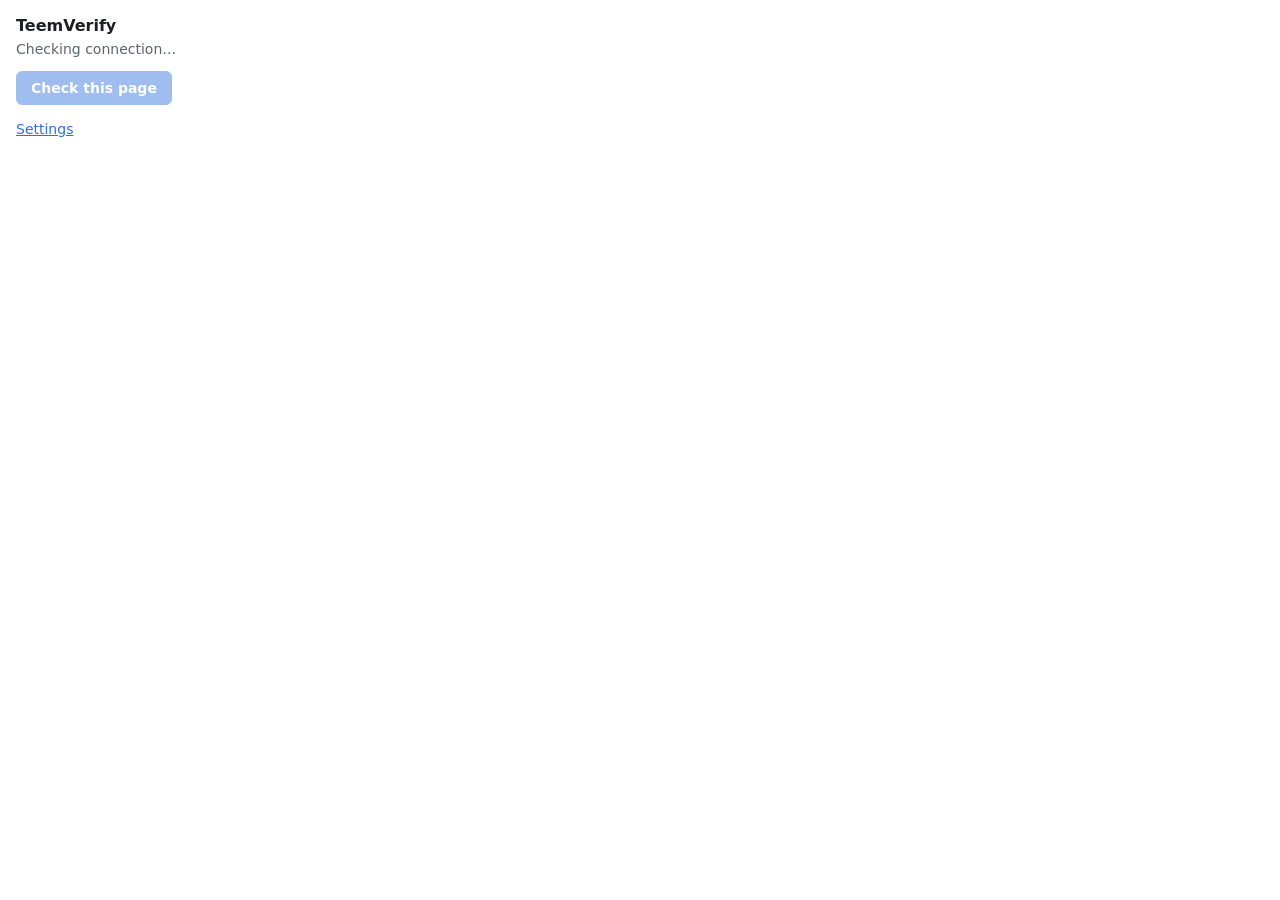
==== extension/popup.html @ 63214589 "Add Chrome extension skeleton: popup, settings, background worker Co-Authored-By: Claude Opus 5.5 <n" ====
<!doctype html>
<html lang="en">
<head>
  <meta charset="utf-8">
  <title>TeemVerify</title>
  <link rel="stylesheet" href="ui.css">
  <style>main { width: 280px; padding: 16px; }</style>
</head>
<body>
  <main>
    <h1>TeemVerify</h1>
    <p id="status" class="muted" role="status">Checking connection…</p>
    <button id="check" disabled title="Coming in the next build step">Check this page</button>
    <div class="row"><a href="options.html" target="_blank">Settings</a></div>
  </main>
  <script type="module" src="popup.js"></script>
</body>
</html>
---- extension/ui.css ----
:root {
  --bg: #ffffff;
  --text: #1c1f24;
  --muted: #5d6470;
  --border: #d9dde3;
  --accent: #2f6fde;
  --ok: #1f7a4d;
  --error: #b42318;
  font-family: system-ui, -apple-system, "Segoe UI", sans-serif;
  font-size: 14px;
  color: var(--text);
  background: var(--bg);
}

@media (prefers-color-scheme: dark) {
  :root {
    --bg: #1b1d21;
    --text: #e8eaee;
    --muted: #a3a9b4;
    --border: #3a3e46;
    --accent: #7aa7f5;
    --ok: #5cc795;
    --error: #f08a80;
  }
}

body { margin: 0; background: var(--bg); }
h1 { font-size: 16px; margin: 0 0 4px; }
p { margin: 0 0 12px; line-height: 1.45; }
.muted { color: var(--muted); }
.ok { color: var(--ok); }
.error { color: var(--error); }

label { display: block; font-weight: 600; margin: 16px 0 4px; }
input {
  box-sizing: border-box;
  width: 100%;
  padding: 8px 10px;
  border: 1px solid var(--border);
  border-radius: 6px;
  background: var(--bg);
  color: var(--text);
  font: inherit;
}
.hint { font-size: 12px; color: var(--muted); margin-top: 4px; }

button {
  padding: 8px 14px;
  border: 1px solid var(--accent);
  border-radius: 6px;
  background: var(--accent);
  color: #fff;
  font: inherit;
  font-weight: 600;
  cursor: pointer;
}
button.secondary { background: transparent; color: var(--accent); }
button:disabled { opacity: 0.45; cursor: not-allowed; }
.row { display: flex; gap: 8px; align-items: center; margin-top: 16px; flex-wrap: wrap; }
a { color: var(--accent); }
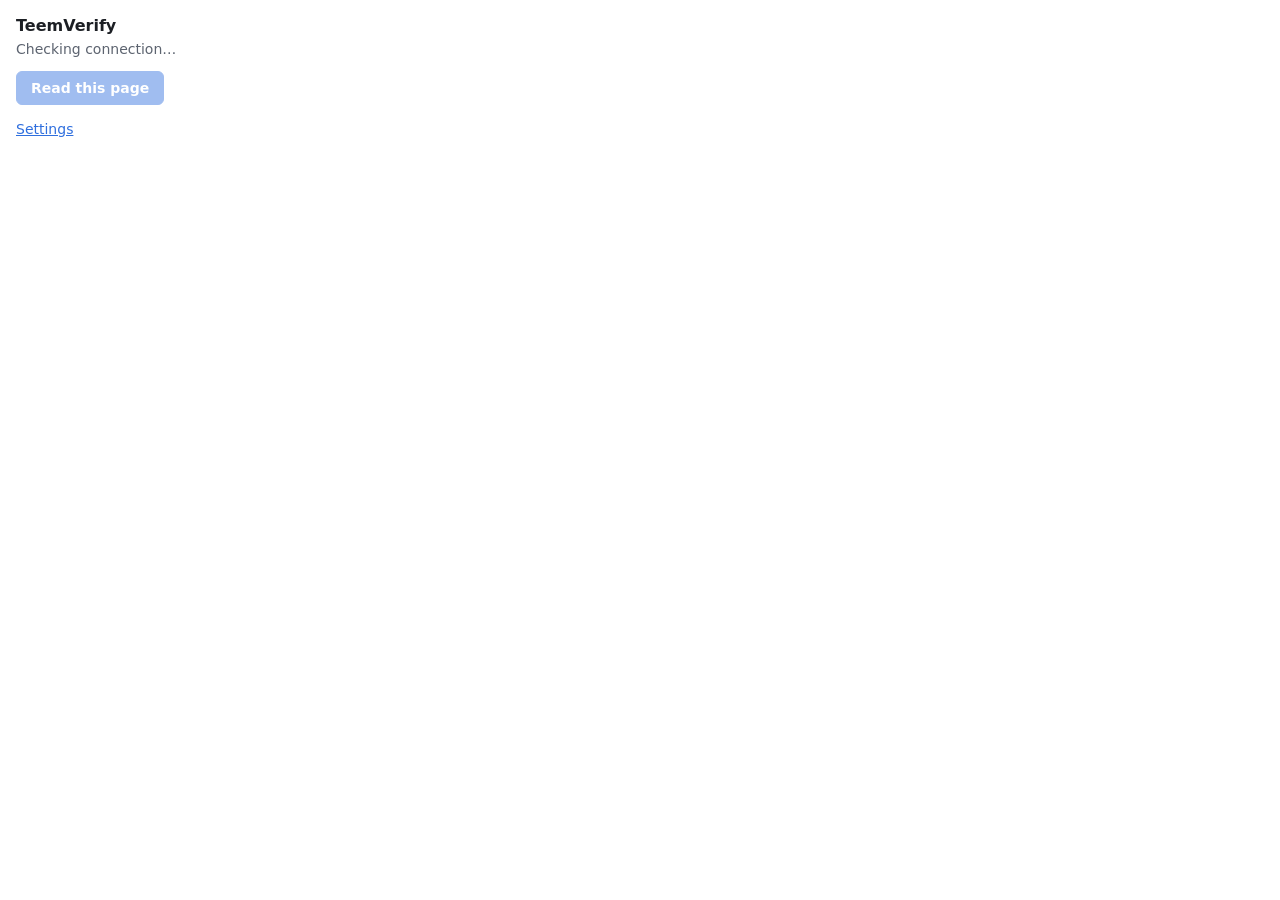
==== commit 1195543e: "Check claims with Claude: store lookup, same/opposite check, full check with web search, daily cap C" ====
--- a/extension/popup.html
+++ b/extension/popup.html
@@ -4,13 +4,34 @@
   <meta charset="utf-8">
   <title>TeemVerify</title>
   <link rel="stylesheet" href="ui.css">
-  <style>main { width: 280px; padding: 16px; }</style>
+  <style>
+    main { width: 360px; padding: 16px; }
+    #list { margin: 12px 0 0; padding: 0; list-style: none; max-height: 340px; overflow-y: auto; }
+    #list li { padding: 8px 0; border-top: 1px solid var(--border); font-size: 13px; line-height: 1.4; }
+    .sentence { margin-bottom: 4px; }
+    .item { display: flex; gap: 6px; align-items: baseline; margin-top: 2px; }
+    .badge {
+      flex: none;
+      padding: 1px 6px;
+      border-radius: 999px;
+      border: 1px solid var(--border);
+      font-size: 11px;
+      font-weight: 600;
+      white-space: nowrap;
+    }
+    .reason { color: var(--muted); }
+  </style>
 </head>
 <body>
   <main>
     <h1>TeemVerify</h1>
     <p id="status" class="muted" role="status">Checking connection…</p>
-    <button id="check" disabled title="Coming in the next build step">Check this page</button>
+    <div class="row" style="margin-top: 0">
+      <button id="read" disabled>Read this page</button>
+      <button id="check" class="secondary" hidden>Check sentences</button>
+    </div>
+    <p id="result" class="muted" role="status" hidden></p>
+    <ul id="list" hidden></ul>
     <div class="row"><a href="options.html" target="_blank">Settings</a></div>
   </main>
   <script type="module" src="popup.js"></script>
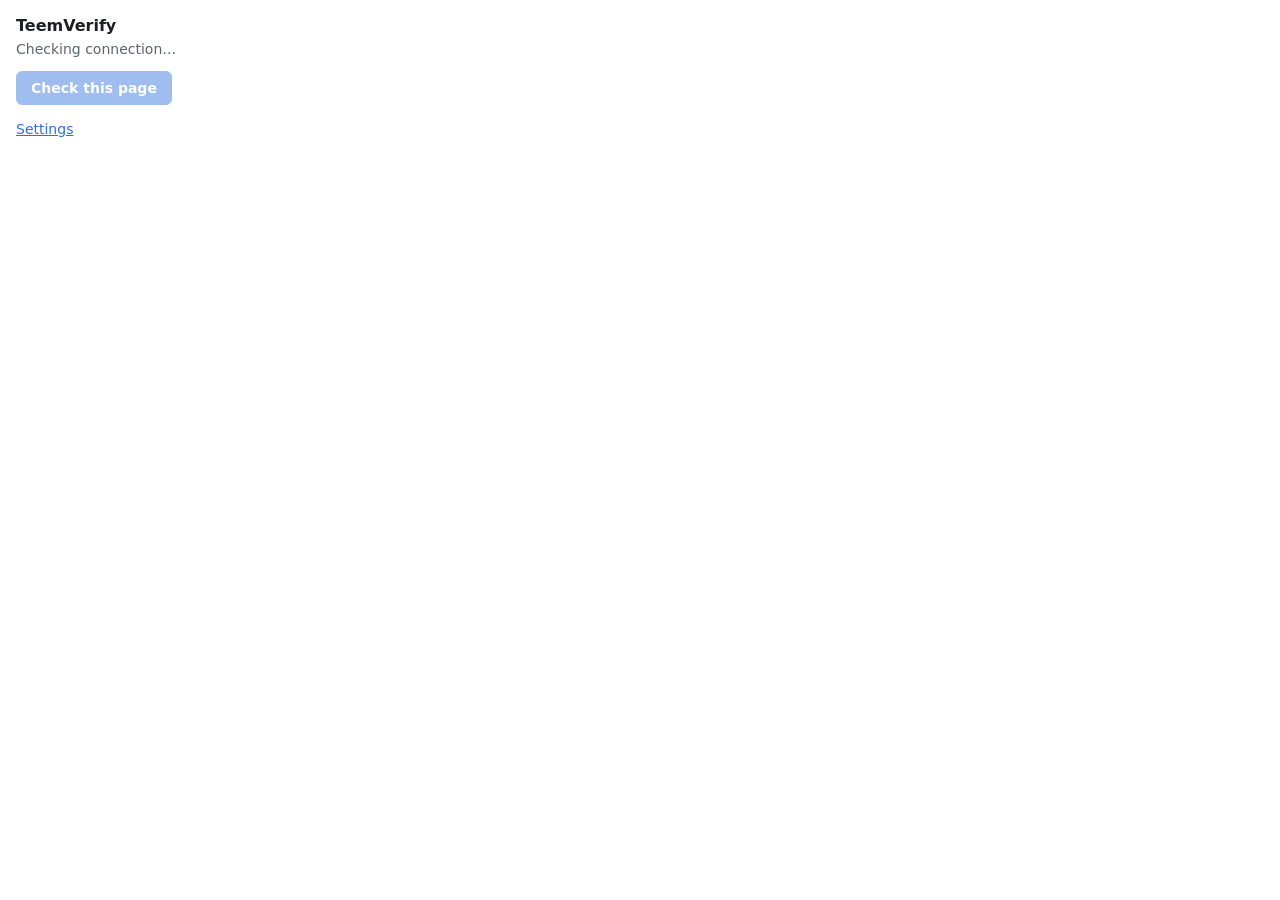
==== commit 667d60fd: "Cheap lookup with sentence memory, Haiku first pass and a research queue worked by Claude Code Co-Au" ====
--- a/extension/popup.html
+++ b/extension/popup.html
@@ -5,8 +5,8 @@
   <title>TeemVerify</title>
   <link rel="stylesheet" href="ui.css">
   <style>
-    main { width: 360px; padding: 16px; }
-    #list { margin: 12px 0 0; padding: 0; list-style: none; max-height: 340px; overflow-y: auto; }
+    main { width: 380px; padding: 16px; }
+    #list { margin: 12px 0 0; padding: 0; list-style: none; max-height: 380px; overflow-y: auto; }
     #list li { padding: 8px 0; border-top: 1px solid var(--border); font-size: 13px; line-height: 1.4; }
     .sentence { margin-bottom: 4px; }
     .item { display: flex; gap: 6px; align-items: baseline; margin-top: 2px; }
@@ -20,6 +20,7 @@
       white-space: nowrap;
     }
     .reason { color: var(--muted); }
+    .small { padding: 3px 8px; font-size: 12px; margin-top: 4px; }
   </style>
 </head>
 <body>
@@ -27,8 +28,8 @@
     <h1>TeemVerify</h1>
     <p id="status" class="muted" role="status">Checking connection…</p>
     <div class="row" style="margin-top: 0">
-      <button id="read" disabled>Read this page</button>
-      <button id="check" class="secondary" hidden>Check sentences</button>
+      <button id="lookup" disabled>Check this page</button>
+      <button id="checkAll" class="secondary" hidden></button>
     </div>
     <p id="result" class="muted" role="status" hidden></p>
     <ul id="list" hidden></ul>
